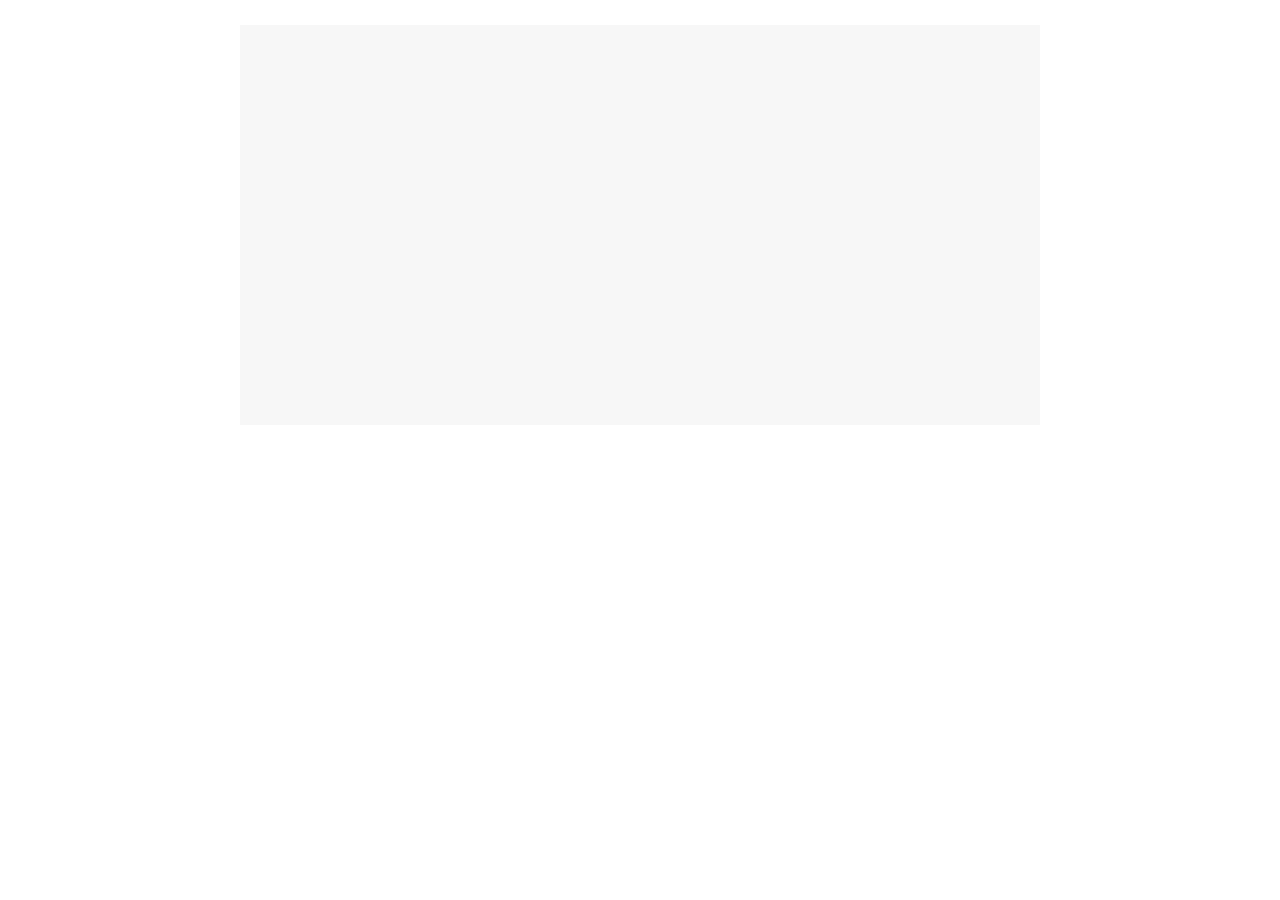
==== lineGraph/index.html @ a6cd2f71 "add: 新增直線圖 自動換算座位位置, 與寬高公式" ====
<!DOCTYPE html>
<html lang="en">
  <head>
    <meta charset="UTF-8" />
    <title>D3 Bar Chart</title>
    <link rel="stylesheet" type="text/css" href="style.css" />
  </head>
  <body>
    <div id="chart"></div>
    <script src="https://d3js.org/d3.v5.js"></script>
    <script src="app.js"></script>
  </body>
</html>
---- lineGraph/style.css ----
#chart {
  width: 800px;
  height: 400px;
  background-color: #f7f7f7;
  margin: 25px auto;
}
.bar {
  display: inline-block;
  width: 25px;
  height: 300px;
  background-color: #7ed26d;
  margin-right: 5px;
}
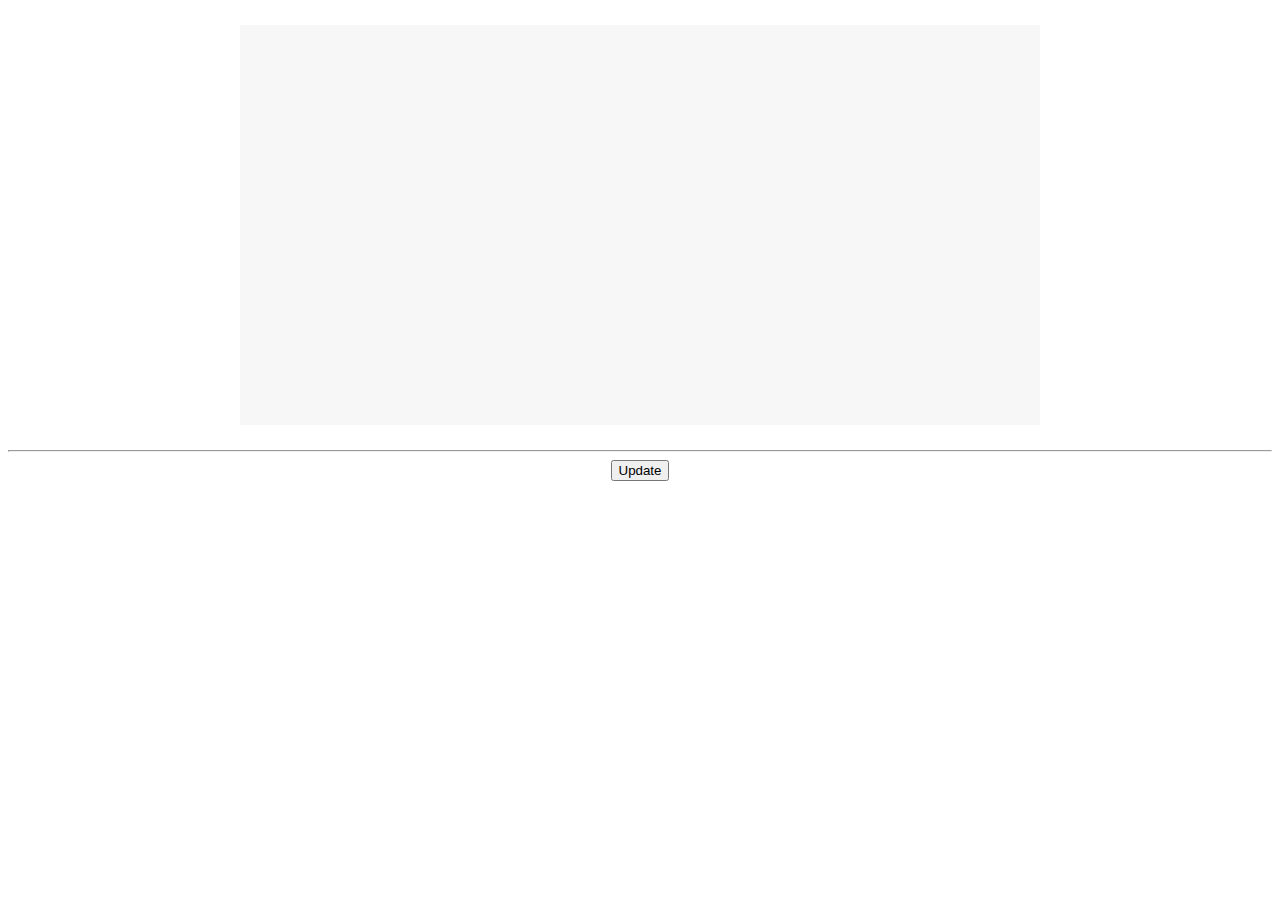
==== commit d9d6010d: "add: 直線圖新增資料反轉後重繪" ====
--- a/lineGraph/index.html
+++ b/lineGraph/index.html
@@ -7,6 +7,8 @@
   </head>
   <body>
     <div id="chart"></div>
+    <hr />
+    <button type="button">Update</button>
     <script src="https://d3js.org/d3.v5.js"></script>
     <script src="app.js"></script>
   </body>
--- a/lineGraph/style.css
+++ b/lineGraph/style.css
@@ -11,3 +11,7 @@
   background-color: #7ed26d;
   margin-right: 5px;
 }
+button {
+  display: block;
+  margin: 0 auto;
+}
